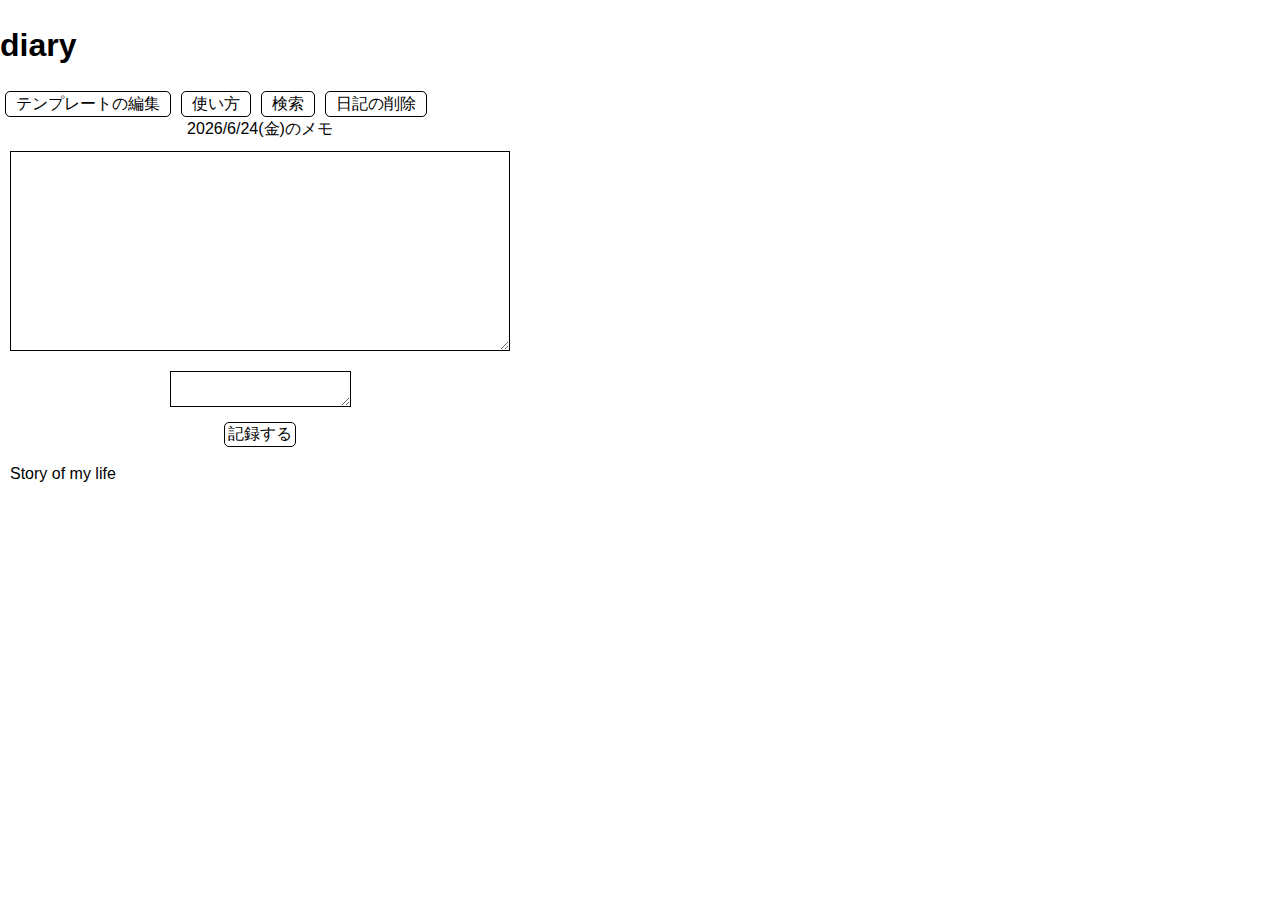
==== index.html @ a2bd4938 "first commit" ====
<!DOCTYPE html>
<html lang="ja">

<head>
  <meta charset="UTF-8">
  <meta name="viewport" content="width=device-width, initial-scale=1.0">
  <meta http-equiv="X-UA-Compatible" content="ie=edge">
  <title>diary</title>
  <link rel="stylesheet" href="./css/reset.css">
  <link rel="stylesheet" href="./css/sanitize.css">
  <link rel="stylesheet" href="css/stylesheet.css">
</head>

<body>
  <header>
    <h1>diary</h1>
  </header>

  <main>
    <div class="menu">
      <ul class="menuList">
        <li>テンプレートの編集</li>
        <li>使い方</li>
        <li>検索</li>
        <li>日記の削除</li>
      </ul>
    </div>
    <div class="todayMemoArea">
      <div class="todayMemo">
        <div><span id="today"></span>のメモ</div>
        <textarea id="inputTodayMemo"></textarea>
        <textarea id="inputTodayTags"></textarea>
        <button id="recordButton">記録する</button>
      </div>
    </div>

    <div class="history">
      <div>Story of my life</div>

      <!-- <div>切り替えボタン</div> -->
      <div class="switchView">
        <div class="historyList">
          <ul id="historyListItems"></ul>
        </div>
        <!-- <div class="historyCalender">過去のメモカレンダー表示</div> -->
      </div>
    </div>
  </main>

  <script src="https://ajax.googleapis.com/ajax/libs/jquery/3.2.1/jquery.min.js"></script>
  <script src="JavaScript/LocalStrage.js"></script>
</body>

</html>
---- css/sanitize.css ----
/*! sanitize.css v4.0.0 | CC0 License | github.com/10up/sanitize.css */

/* Display definitions
   ========================================================================== */

/**
 * Add the correct display in IE 9-.
 * 1. Add the correct display in Edge, IE, and Firefox.
 * 2. Add the correct display in IE.
 */

article,
aside,
details, /* 1 */
figcaption,
figure,
footer,
header,
main, /* 2 */
menu,
nav,
section,
summary { /* 1 */
	display: block;
}

/**
 * Add the correct display in IE 9-.
 */

audio,
canvas,
progress,
video {
	display: inline-block;
}

/**
 * Add the correct display in iOS 4-7.
 */

audio:not([controls]) {
	display: none;
	height: 0;
}

/**
 * Add the correct display in IE 10-.
 * 1. Add the correct display in IE.
 */

template, /* 1 */
[hidden] {
	display: none;
}

/* Elements of HTML (https://www.w3.org/TR/html5/semantics.html)
   ========================================================================== */

/**
 * 1. Remove repeating backgrounds in all browsers (opinionated).
 * 2. Add box sizing inheritence in all browsers (opinionated).
 */

*,
::before,
::after {
	background-repeat: no-repeat; /* 1 */
	box-sizing: inherit; /* 2 */
}

/**
 * 1. Add text decoration inheritance in all browsers (opinionated).
 * 2. Add vertical alignment inheritence in all browsers (opinionated).
 */

::before,
::after {
	text-decoration: inherit; /* 1 */
	vertical-align: inherit; /* 2 */
}

/**
 * 1. Add border box sizing in all browsers (opinionated).
 * 2. Add the default cursor in all browsers (opinionated).
 * 3. Add a flattened line height in all browsers (opinionated).
 * 4. Prevent font size adjustments after orientation changes in IE and iOS.
 */

html {
	box-sizing: border-box; /* 1 */
	cursor: default; /* 2 */
	font-family: sans-serif; /* 3 */
	line-height: 1.5; /* 3 */
	-ms-text-size-adjust: 100%; /* 4 */
	-webkit-text-size-adjust: 100%; /* 5 */
}

/* Sections (https://www.w3.org/TR/html5/sections.html)
   ========================================================================== */

/**
 * Remove the margin in all browsers (opinionated).
 */

body {
	margin: 0;
}

/**
 * Correct the font sizes and margins on `h1` elements within
 * `section` and `article` contexts in Chrome, Firefox, and Safari.
 */

h1 {
	font-size: 2em;
	margin: .67em 0;
}

/* Grouping content (https://www.w3.org/TR/html5/grouping-content.html)
   ========================================================================== */

/**
 * 1. Correct font sizing inheritance and scaling in all browsers.
 * 2. Correct the odd `em` font sizing in all browsers.
 */

code,
kbd,
pre,
samp {
	font-family: monospace, monospace; /* 1 */
	font-size: 1em; /* 2 */
}

/**
 * 1. Correct the height in Firefox.
 * 2. Add visible overflow in Edge and IE.
 */

hr {
	height: 0; /* 1 */
	overflow: visible; /* 2 */
}

/**
 * Remove the list style on navigation lists in all browsers (opinionated).
 */

nav ol,
nav ul {
	list-style: none;
}

/* Text-level semantics
   ========================================================================== */

/**
 * 1. Add a bordered underline effect in all browsers.
 * 2. Remove text decoration in Firefox 40+.
 */

abbr[title] {
	border-bottom: 1px dotted; /* 1 */
	text-decoration: none; /* 2 */
}

/**
 * Prevent the duplicate application of `bolder` by the next rule in Safari 6.
 */

b,
strong {
	font-weight: inherit;
}

/**
 * Add the correct font weight in Chrome, Edge, and Safari.
 */

b,
strong {
	font-weight: bolder;
}

/**
 * Add the correct font style in Android 4.3-.
 */

dfn {
	font-style: italic;
}

/**
 * Add the correct colors in IE 9-.
 */

mark {
	background-color: #ffff00;
	color: #000000;
}

/**
 * Add the correct vertical alignment in Chrome, Firefox, and Opera.
 */

progress {
	vertical-align: baseline;
}

/**
 * Correct the font size in all browsers.
 */

small {
	font-size: 83.3333%;
}

/**
 * Change the positioning on superscript and subscript elements
 * in all browsers (opinionated).
 * 1. Correct the font size in all browsers.
 */

sub,
sup {
	font-size: 83.3333%; /* 1 */
	line-height: 0;
	position: relative;
	vertical-align: baseline;
}

sub {
	bottom: -.25em;
}

sup {
	top: -.5em;
}

/*
 * Remove the text shadow on text selections (opinionated).
 * 1. Restore the coloring undone by defining the text shadow (opinionated).
 */

::-moz-selection {
	background-color: #b3d4fc; /* 1 */
	color: #000000; /* 1 */
	text-shadow: none;
}

::selection {
	background-color: #b3d4fc; /* 1 */
	color: #000000; /* 1 */
	text-shadow: none;
}

/* Embedded content (https://www.w3.org/TR/html5/embedded-content-0.html)
   ========================================================================== */

/*
 * Change the alignment on media elements in all browers (opinionated).
 */

audio,
canvas,
iframe,
img,
svg,
video {
	vertical-align: middle;
}

/**
 * Remove the border on images inside links in IE 10-.
 */

img {
	border-style: none;
}

/**
 * Change the fill color to match the text color in all browsers (opinionated).
 */

svg {
	fill: currentColor;
}

/**
 * Hide the overflow in IE.
 */

svg:not(:root) {
	overflow: hidden;
}

/* Links (https://www.w3.org/TR/html5/links.html#links)
   ========================================================================== */

/**
 * 1. Remove the gray background on active links in IE 10.
 * 2. Remove the gaps in underlines in iOS 8+ and Safari 8+.
 */

a {
	background-color: transparent; /* 1 */
	-webkit-text-decoration-skip: objects; /* 2 */
}

/**
 * Remove the outline when hovering in all browsers (opinionated.
 */

:hover {
	outline-width: 0;
}

/* Tabular data (https://www.w3.org/TR/html5/tabular-data.html)
   ========================================================================== */

/*
 * Remove border spacing in all browsers (opinionated).
 */

table {
	border-collapse: collapse;
	border-spacing: 0;
}

/* transform-style:  (https://www.w3.org/TR/html5/forms.html)
   ========================================================================== */

/**
 * 1. Remove the default styling in all browsers (opinionated).
 * 3. Remove the margin in Firefox and Safari.
 */

button,
input,
select,
textarea {
	background-color: transparent; /* 1 */
	border-style: none; /* 1 */
	color: inherit; /* 1 */
	font-size: 1em; /* 1 */
	margin: 0; /* 3 */
}

/**
 * Correct the overflow in IE.
 * 1. Correct the overflow in Edge.
 */

button,
input { /* 1 */
	overflow: visible;
}

/**
 * Remove the inheritance in Edge, Firefox, and IE.
 * 1. Remove the inheritance in Firefox.
 */

button,
select { /* 1 */
	text-transform: none;
}

/**
 * 1. Prevent the WebKit bug where (2) destroys native `audio` and `video`
 *    controls in Android 4.
 * 2. Correct the inability to style clickable types in iOS and Safari.
 */

button,
html [type="button"], /* 1 */
[type="reset"],
[type="submit"] {
	-webkit-appearance: button; /* 2 */
}

/**
 * Remove the inner border and padding in Firefox.
 */

::-moz-focus-inner {
	border-style: none;
	padding: 0;
}

/**
 * Correct the focus styles unset by the previous rule.
 */

:-moz-focusring {
	outline: 1px dotted ButtonText;
}

/**
 * Correct the border, margin, and padding in all browsers.
 */

fieldset {
	border: 1px solid #c0c0c0;
	margin: 0 2px;
	padding: .35em .625em .75em;
}

/**
 * 1. Correct the text wrapping in Edge and IE.
 * 2. Remove the padding so developers are not caught out when they zero out
 *    `fieldset` elements in all browsers.
 */

legend {
	display: table; /* 1 */
	max-width: 100%; /* 1 */
	padding: 0; /* 2 */
	white-space: normal; /* 1 */
}

/**
 * 1. Remove the vertical scrollbar in IE.
 * 2. Change the resize direction on textareas in all browsers (opinionated).
 */

textarea {
	overflow: auto; /* 1 */
	resize: vertical; /* 2 */
}

/**
 * Remove the padding in IE 10-.
 */

[type="checkbox"],
[type="radio"] {
	padding: 0;
}

/**
 * Correct the cursor style on increment and decrement buttons in Chrome.
 */

::-webkit-inner-spin-button,
::-webkit-outer-spin-button {
	height: auto;
}

/**
 * 1. Correct the odd appearance in Chrome and Safari.
 * 2. Correct the outline style in Safari.
 */

[type="search"] {
	-webkit-appearance: textfield; /* 1 */
	outline-offset: -2px; /* 2 */
}

/**
 * Remove the inner padding and cancel buttons in Chrome and Safari for OS X.
 */

::-webkit-search-cancel-button,
::-webkit-search-decoration {
	-webkit-appearance: none;
}

/**
 * Correct the text style on placeholders in Chrome, Edge, and Safari.
 */

::-webkit-input-placeholder {
	color: inherit;
	opacity: .54;
}

/**
 * 1. Correct the inability to style clickable types in iOS and Safari.
 * 2. Change font properties to `inherit` in Safari.
 */

::-webkit-file-upload-button {
	-webkit-appearance: button; /* 1 */
	font: inherit; /* 2 */
}

/* WAI-ARIA (https://www.w3.org/TR/html5/dom.html#wai-aria)
   ========================================================================== */

/**
 * Change the cursor on busy elements (opinionated).
 */

[aria-busy="true"] {
	cursor: progress;
}

/*
 * Change the cursor on control elements (opinionated).
 */

[aria-controls] {
	cursor: pointer;
}

/*
 * Change the cursor on disabled, not-editable, or otherwise
 * inoperable elements (opinionated).
 */

[aria-disabled] {
	cursor: default;
}

/* User interaction (https://www.w3.org/TR/html5/editing.html)
   ========================================================================== */

/*
 * Remove the tapping delay on clickable elements (opinionated).
 * 1. Remove the tapping delay in IE 10.
 */

a,
area,
button,
input,
label,
select,
textarea,
[tabindex] {
	-ms-touch-action: manipulation; /* 1 */
	touch-action: manipulation;
}

/*
 * Change the display on visually hidden accessible elements (opinionated).
 */

[hidden][aria-hidden="false"] {
	clip: rect(0, 0, 0, 0);
	display: inherit;
	position: absolute;
}

[hidden][aria-hidden="false"]:focus {
	clip: auto;
}
---- css/stylesheet.css ----
* {
    margin: 0;
    padding: 0;
}

/* ヘッダー
-------------*/
header {
    margin: 0px auto;
}

/* メニュー 
-------------*/
.menu ul {
    display: flex;
    justify-content: flex-start;
    align-items: center;
}

.menuList li {
    padding: 0 10px;
    margin: 0 5px;
    border: 1px black solid;
    border-radius: 5px;
}

/* 今日の日記ゾーン
-------------*/

.todayMemoArea {
    display: flex;
    justify-content: flex-start;
}

.todayMemo {
    display: flex;
    justify-content: center;
    align-items: center;
    flex-direction: column;
}

.todayMemo #inputTodayMemo {
    width: 500px;
    height: 200px;
    padding: 2px;
    border: 1px solid black;
    margin: 10px;
}

.todayMemo #inputTodayTags {
    padding: 2px;
    border: 1px solid black;
    margin: 10px;
}

.todayMemo button {
    border: 1px solid black;
    border-radius: 5px;
    padding: 1px 3px;
    margin: 5px;
}



/* 過去メモ 
-------------*/
.history {
    /* background-color: #eee; */
    margin: 10px;
}

/* リスト表示 */
.historyList {
    max-width: 80%;
}

.historyList li {
    border-bottom: 2px solid #eee;
    overflow-wrap: break-word;
}

.historyList li p {
    /* border-bottom: 2px solid #eee; */
}

.historyListDate {
    color: gray;
    font-size: 0.5rem;
}
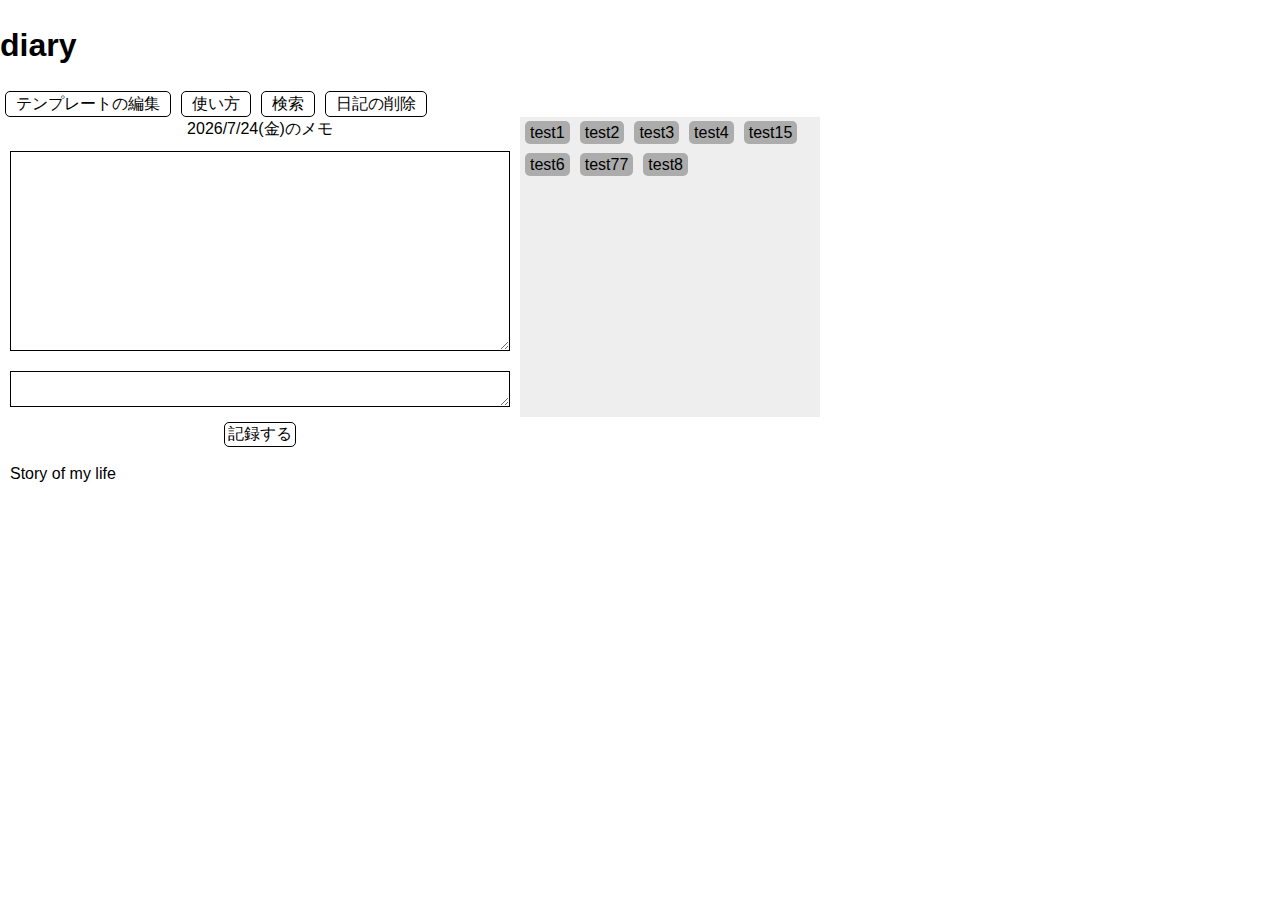
==== commit f49993af: "簡単タグ入ちょくの見た目だけ実装" ====
--- a/index.html
+++ b/index.html
@@ -32,6 +32,9 @@
         <textarea id="inputTodayTags"></textarea>
         <button id="recordButton">記録する</button>
       </div>
+      <div class="selectTagArea">
+        <ul id="tagCheckBox"></ul>
+      </div>
     </div>
 
     <div class="history">
--- a/css/stylesheet.css
+++ b/css/stylesheet.css
@@ -48,6 +48,7 @@
 }
 
 .todayMemo #inputTodayTags {
+    width: 500px;
     padding: 2px;
     border: 1px solid black;
     margin: 10px;
@@ -60,7 +61,37 @@
     margin: 5px;
 }
 
+/* タグ選択(右側) */
+.selectTagArea {
+    background-color: #eee;
+    height: 300px;
+    overflow: scroll;
+}
 
+#tagCheckBox {
+    display: flex;
+    flex-wrap: wrap;
+    width: 300px;
+    line-height: 2;
+}
+
+#tagCheckBox input[type="checkbox"] {
+    display: none;
+}
+
+#tagCheckBox label {
+    padding: 3px 5px;
+    background-color: rgb(172, 172, 172);
+    border-radius: 5px;
+    margin: 5px;
+    cursor: pointer;
+}
+
+#tagCheckBox input[type="checkbox"]:checked+label {
+    background-color: rgb(0, 140, 247);
+    outline: 2px solid rgb(3, 70, 122);
+    color: white;
+}
 
 /* 過去メモ 
 -------------*/
@@ -86,4 +117,9 @@
 .historyListDate {
     color: gray;
     font-size: 0.5rem;
+}
+
+.historyListTags {
+    color: gray;
+    font-size: 0.5rem;
 }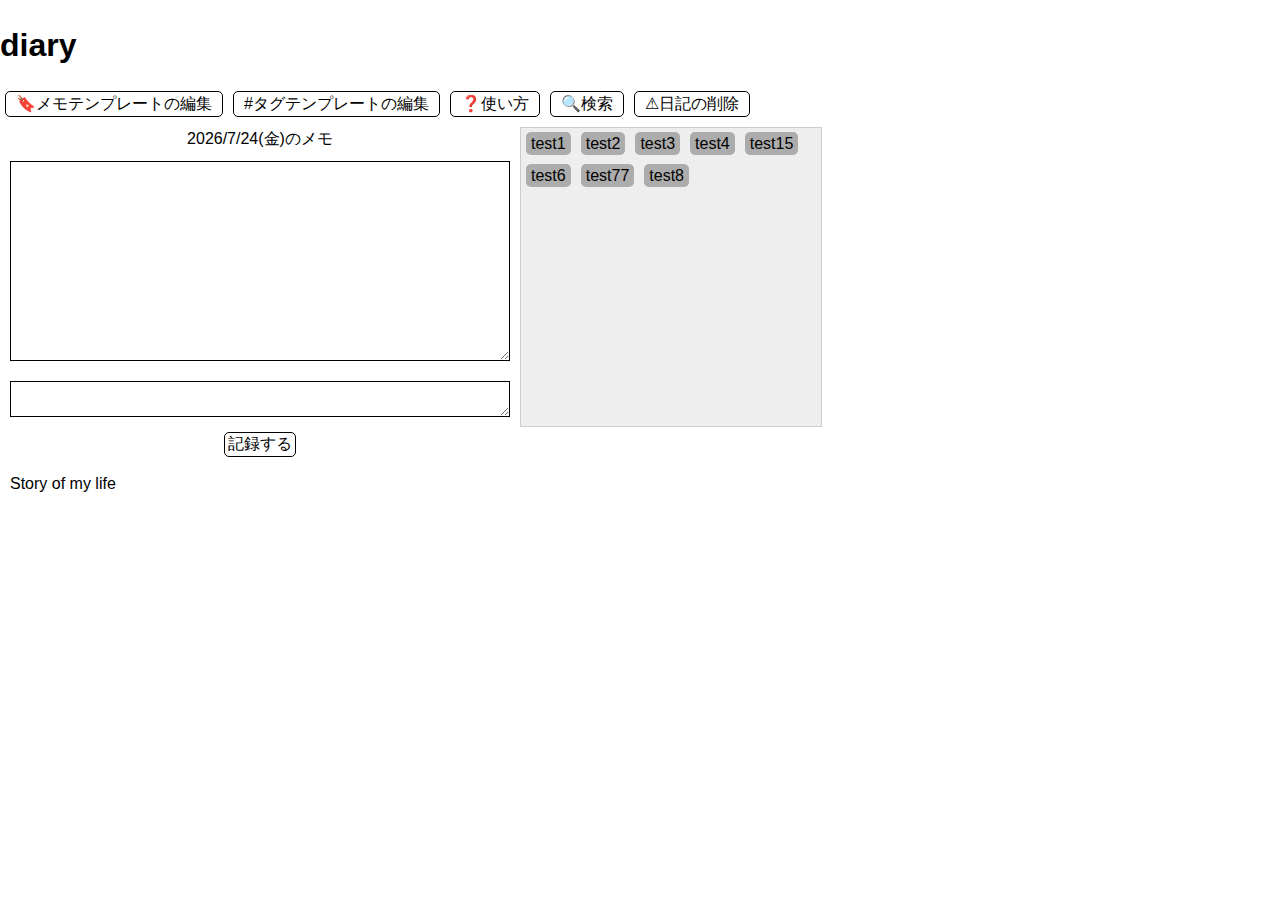
==== commit 2d0c5c3e: "ちょっと整理" ====
--- a/index.html
+++ b/index.html
@@ -19,10 +19,11 @@
   <main>
     <div class="menu">
       <ul class="menuList">
-        <li>テンプレートの編集</li>
-        <li>使い方</li>
-        <li>検索</li>
-        <li>日記の削除</li>
+        <li>🔖メモテンプレートの編集</li>
+        <li>#タグテンプレートの編集</li>
+        <li>❓使い方</li>
+        <li>🔍検索</li>
+        <li>⚠日記の削除</li>
       </ul>
     </div>
     <div class="todayMemoArea">
--- a/css/stylesheet.css
+++ b/css/stylesheet.css
@@ -11,6 +11,10 @@
 
 /* メニュー 
 -------------*/
+.menu {
+    margin-bottom: 10px;
+}
+
 .menu ul {
     display: flex;
     justify-content: flex-start;
@@ -66,6 +70,7 @@
     background-color: #eee;
     height: 300px;
     overflow: scroll;
+    border: 1px solid #ccc;
 }
 
 #tagCheckBox {
@@ -110,10 +115,6 @@
     overflow-wrap: break-word;
 }
 
-.historyList li p {
-    /* border-bottom: 2px solid #eee; */
-}
-
 .historyListDate {
     color: gray;
     font-size: 0.5rem;
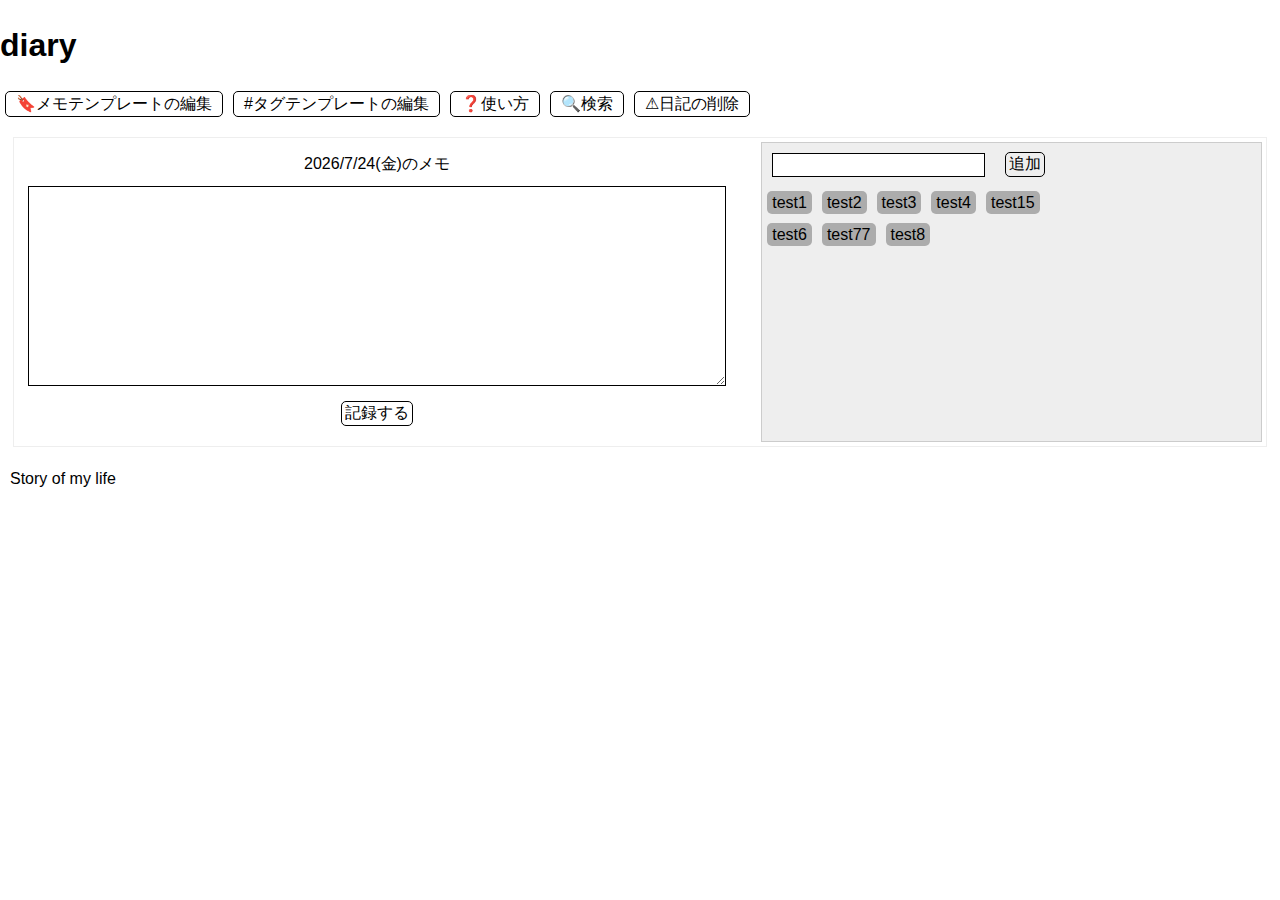
==== commit f850c2a0: "タグ選択画面追加。 タグ追加は未実装" ====
--- a/index.html
+++ b/index.html
@@ -30,10 +30,11 @@
       <div class="todayMemo">
         <div><span id="today"></span>のメモ</div>
         <textarea id="inputTodayMemo"></textarea>
-        <textarea id="inputTodayTags"></textarea>
-        <button id="recordButton">記録する</button>
+        <button id="buttonRecord">記録する</button>
       </div>
       <div class="selectTagArea">
+        <input type="text" id="inputTodayTags">
+        <button id="buttonAddTag">追加</button>
         <ul id="tagCheckBox"></ul>
       </div>
     </div>
@@ -52,7 +53,9 @@
   </main>
 
   <script src="https://ajax.googleapis.com/ajax/libs/jquery/3.2.1/jquery.min.js"></script>
-  <script src="JavaScript/LocalStrage.js"></script>
+  <script src="JavaScript/LocalStorage.js"></script>
+  <script src="JavaScript/TagButton.js"></script>
+  <script src="JavaScript/script.js"></script>
 </body>
 
 </html>--- a/css/stylesheet.css
+++ b/css/stylesheet.css
@@ -33,30 +33,30 @@
 
 .todayMemoArea {
     display: flex;
-    justify-content: flex-start;
+    justify-content: space-between;
+    width: 98%;
+    margin: 20px auto;
+    border: 1px solid #eee;
 }
 
+/* メモエリア(左側) */
 .todayMemo {
     display: flex;
     justify-content: center;
     align-items: center;
     flex-direction: column;
+    width: 58%;
 }
 
 .todayMemo #inputTodayMemo {
-    width: 500px;
+    width: 96%;
     height: 200px;
     padding: 2px;
     border: 1px solid black;
     margin: 10px;
 }
 
-.todayMemo #inputTodayTags {
-    width: 500px;
-    padding: 2px;
-    border: 1px solid black;
-    margin: 10px;
-}
+
 
 .todayMemo button {
     border: 1px solid black;
@@ -71,6 +71,22 @@
     height: 300px;
     overflow: scroll;
     border: 1px solid #ccc;
+    width: 40%;
+    margin: 4px;
+}
+
+#inputTodayTags {
+    background-color: white;
+    padding: 2px;
+    border: 1px solid black;
+    margin: 10px;
+}
+
+#buttonAddTag {
+    border: 1px solid black;
+    border-radius: 5px;
+    padding: 1px 3px;
+    margin: 5px;
 }
 
 #tagCheckBox {
@@ -106,8 +122,14 @@
 }
 
 /* リスト表示 */
+.switchView {
+    display: flex;
+    justify-content: center;
+    align-items: center;
+}
+
 .historyList {
-    max-width: 80%;
+    max-width: 95%;
 }
 
 .historyList li {
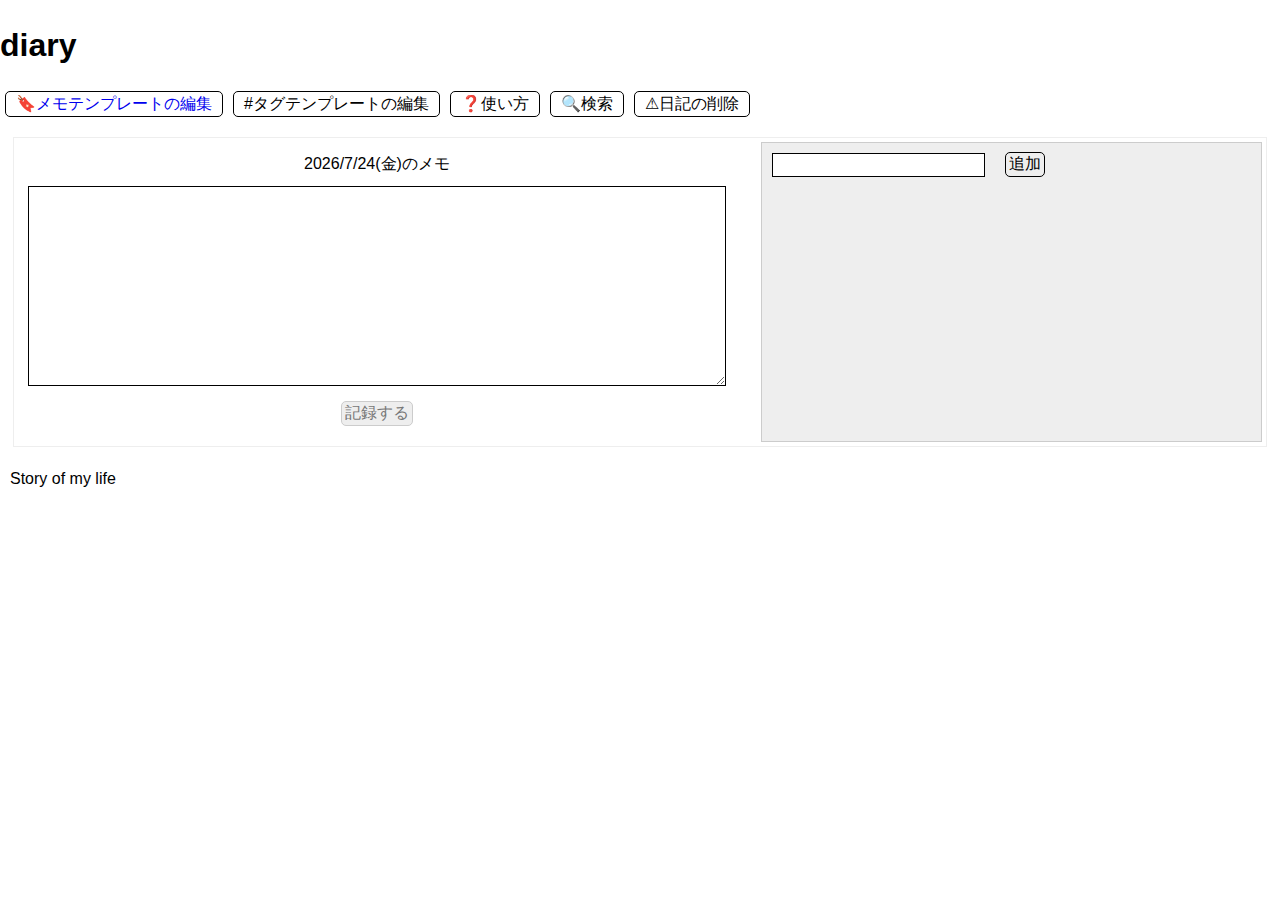
==== commit 4b04ed7d: "バグ修正。メモが変更されたら記録ボタンを有効にする。" ====
--- a/index.html
+++ b/index.html
@@ -19,7 +19,7 @@
   <main>
     <div class="menu">
       <ul class="menuList">
-        <li>🔖メモテンプレートの編集</li>
+        <li><a href="./html/test.html">🔖メモテンプレートの編集</a></li>
         <li>#タグテンプレートの編集</li>
         <li>❓使い方</li>
         <li>🔍検索</li>
@@ -30,7 +30,7 @@
       <div class="todayMemo">
         <div><span id="today"></span>のメモ</div>
         <textarea id="inputTodayMemo"></textarea>
-        <button id="buttonRecord">記録する</button>
+        <button id="buttonRecord" disabled>記録する</button>
       </div>
       <div class="selectTagArea">
         <input type="text" id="inputTodayTags">
--- a/css/stylesheet.css
+++ b/css/stylesheet.css
@@ -58,12 +58,25 @@
 
 
 
-.todayMemo button {
-    border: 1px solid black;
+
+#buttonRecord {
+    border-top: 3px solid rgb(81, 180, 255);
+    border-right: 3px solid rgb(81, 180, 255);
+    border-left: 3px solid rgb(0, 109, 193);
+    border-bottom: 3px solid rgb(0, 109, 193);
     border-radius: 5px;
     padding: 1px 3px;
     margin: 5px;
+    background-color: rgb(0, 140, 247);
+    color: white;
 }
+
+#buttonRecord:disabled {
+    border: 1px solid #ccc;
+    background-color: #eee;
+    color: #777;
+}
+
 
 /* タグ選択(右側) */
 .selectTagArea {
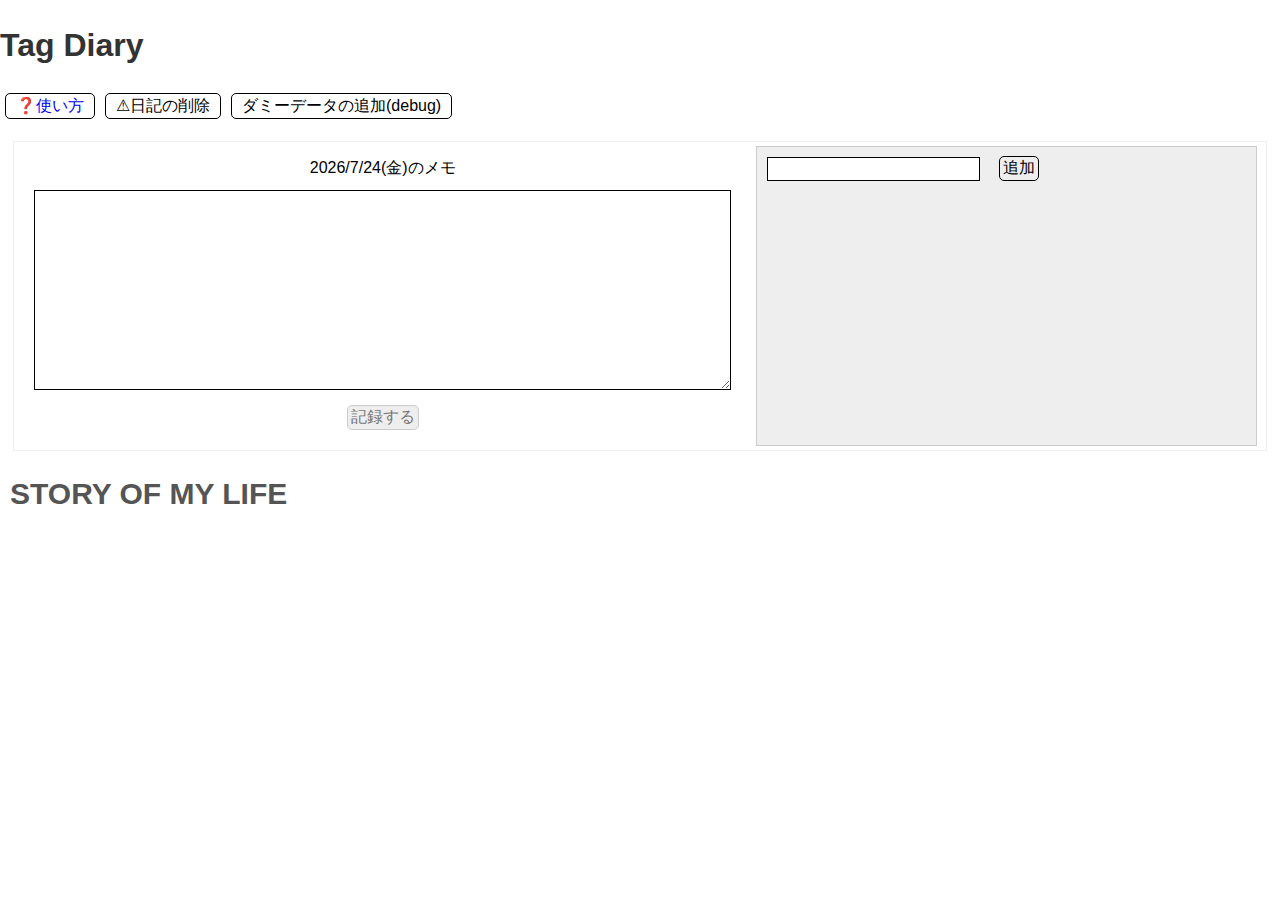
==== commit dbc01c32: "タグ追加ボタンを有効化" ====
--- a/index.html
+++ b/index.html
@@ -5,7 +5,7 @@
   <meta charset="UTF-8">
   <meta name="viewport" content="width=device-width, initial-scale=1.0">
   <meta http-equiv="X-UA-Compatible" content="ie=edge">
-  <title>diary</title>
+  <title>Tag Diary</title>
   <link rel="stylesheet" href="./css/reset.css">
   <link rel="stylesheet" href="./css/sanitize.css">
   <link rel="stylesheet" href="css/stylesheet.css">
@@ -13,17 +13,18 @@
 
 <body>
   <header>
-    <h1>diary</h1>
+    <h1>Tag Diary</h1>
   </header>
 
   <main>
     <div class="menu">
       <ul class="menuList">
-        <li><a href="./html/test.html">🔖メモテンプレートの編集</a></li>
-        <li>#タグテンプレートの編集</li>
-        <li>❓使い方</li>
-        <li>🔍検索</li>
-        <li>⚠日記の削除</li>
+        <!-- <li><a>🔖メモテンプレートの編集</a></li> -->
+        <!-- <li>#タグテンプレートの編集</li> -->
+        <li><a href="./html/使い方.html">❓使い方</a></li>
+        <!-- <li>🔍検索</li> -->
+        <li id="delStorage">⚠日記の削除</li>
+        <li id="debugDummy">ダミーデータの追加(debug)</li>
       </ul>
     </div>
     <div class="todayMemoArea">
@@ -40,9 +41,9 @@
     </div>
 
     <div class="history">
-      <div>Story of my life</div>
 
       <!-- <div>切り替えボタン</div> -->
+      <div class="diaryTitle">STORY OF MY LIFE</div>
       <div class="switchView">
         <div class="historyList">
           <ul id="historyListItems"></ul>
--- a/css/stylesheet.css
+++ b/css/stylesheet.css
@@ -1,6 +1,10 @@
 * {
     margin: 0;
     padding: 0;
+}
+
+h1 {
+    color: #333;
 }
 
 /* ヘッダー
@@ -19,11 +23,12 @@
     display: flex;
     justify-content: flex-start;
     align-items: center;
+    flex-wrap: wrap;
 }
 
 .menuList li {
     padding: 0 10px;
-    margin: 0 5px;
+    margin: 2px 5px;
     border: 1px black solid;
     border-radius: 5px;
 }
@@ -33,7 +38,7 @@
 
 .todayMemoArea {
     display: flex;
-    justify-content: space-between;
+    justify-content: space-evenly;
     width: 98%;
     margin: 20px auto;
     border: 1px solid #eee;
@@ -93,6 +98,7 @@
     padding: 2px;
     border: 1px solid black;
     margin: 10px;
+    max-width: 85%;
 }
 
 #buttonAddTag {
@@ -105,7 +111,7 @@
 #tagCheckBox {
     display: flex;
     flex-wrap: wrap;
-    width: 300px;
+    /* width: 300px; */
     line-height: 2;
 }
 
@@ -123,7 +129,7 @@
 
 #tagCheckBox input[type="checkbox"]:checked+label {
     background-color: rgb(0, 140, 247);
-    outline: 2px solid rgb(3, 70, 122);
+    outline: 2px solid rgb(0, 157, 247);
     color: white;
 }
 
@@ -135,6 +141,12 @@
 }
 
 /* リスト表示 */
+.diaryTitle {
+    font-size: 30px;
+    color: #555;
+    font-weight: bold;
+}
+
 .switchView {
     display: flex;
     justify-content: center;
@@ -142,7 +154,7 @@
 }
 
 .historyList {
-    max-width: 95%;
+    width: 95%;
 }
 
 .historyList li {
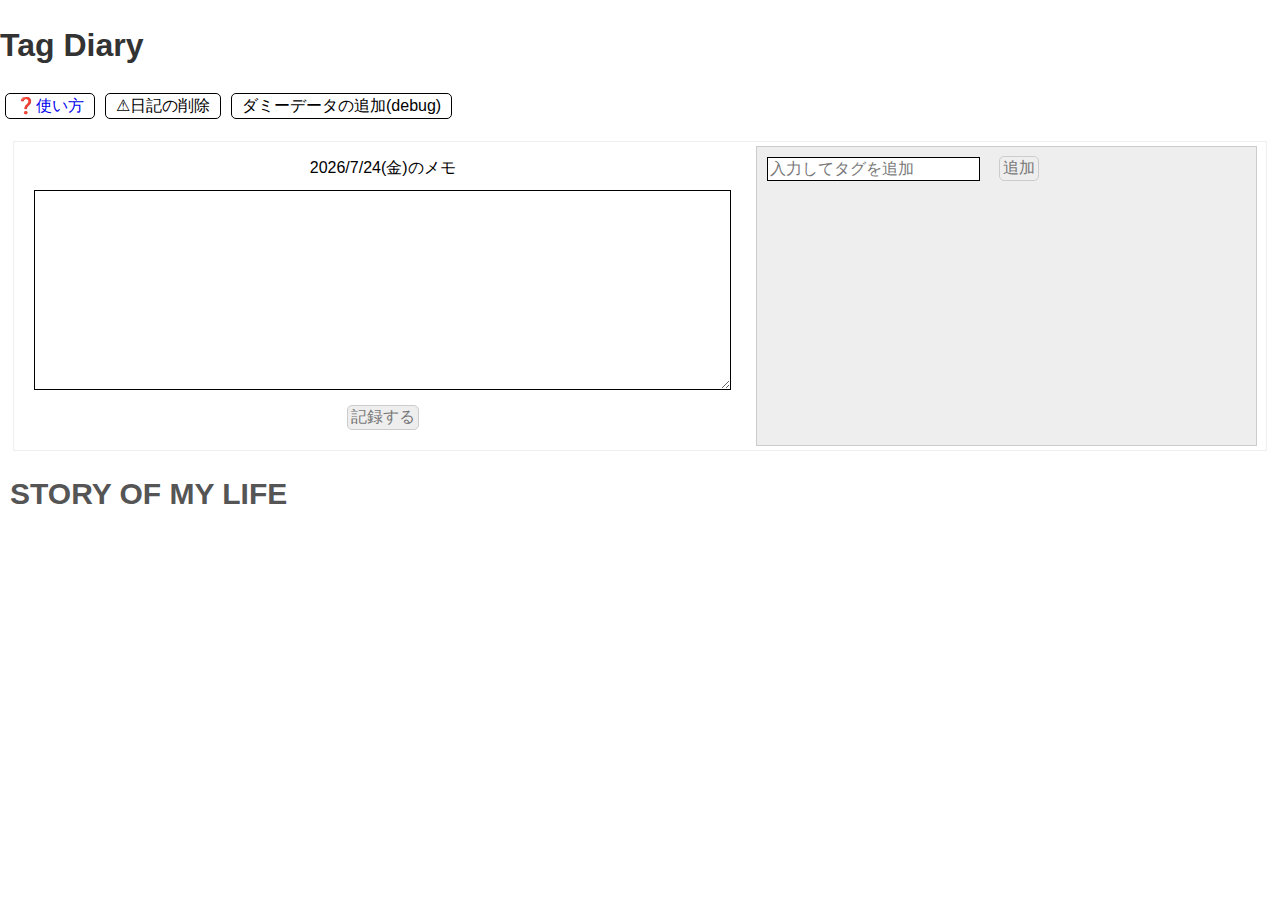
==== commit e2d29a5c: "タグ追加ボタン修正、コード整理" ====
--- a/index.html
+++ b/index.html
@@ -34,8 +34,8 @@
         <button id="buttonRecord" disabled>記録する</button>
       </div>
       <div class="selectTagArea">
-        <input type="text" id="inputTodayTags">
-        <button id="buttonAddTag">追加</button>
+        <input type="text" id="inputTodayTags" placeholder="入力してタグを追加">
+        <button id="buttonAddTag" disabled>追加</button>
         <ul id="tagCheckBox"></ul>
       </div>
     </div>
--- a/css/stylesheet.css
+++ b/css/stylesheet.css
@@ -102,10 +102,21 @@
 }
 
 #buttonAddTag {
-    border: 1px solid black;
-    border-radius: 5px;
     padding: 1px 3px;
     margin: 5px;
+    border-top: 3px solid rgb(81, 180, 255);
+    border-right: 3px solid rgb(81, 180, 255);
+    border-left: 3px solid rgb(0, 109, 193);
+    border-bottom: 3px solid rgb(0, 109, 193);
+    border-radius: 5px;
+    background-color: rgb(0, 140, 247);
+    color: white;
+}
+
+#buttonAddTag:disabled {
+    border: 1px solid #ccc;
+    background-color: #eee;
+    color: #777;
 }
 
 #tagCheckBox {
